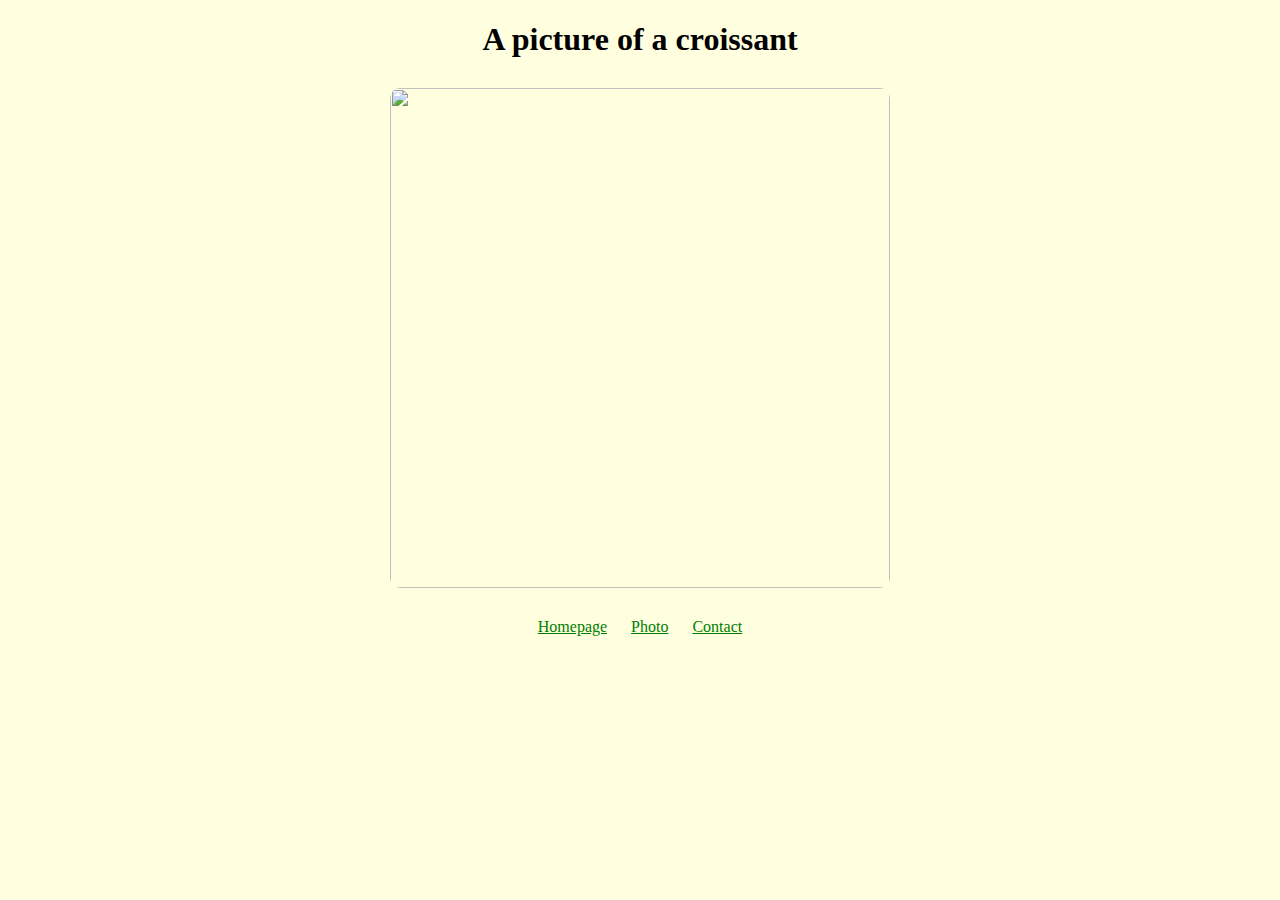
==== photo.html @ eaf4a083 "Added all the html and css" ====
<!DOCTYPE html>
<html lang="en">
  <head>
    <meta charset="UTF-8" />
    <meta name="viewport" content="width=device-width, initial-scale=1.0" />
    <title>Document</title>
    <link rel="stylesheet" href="css/styles.css" />
  </head>
  <body>
    <h1>A picture of a croissant</h1>
    </p>
    <img class="croissant" src="https://www.theflavorbender.com/wp-content/uploads/2020/05/French-Croissants-2522-1025x1536.jpg">
    <footer>
     <a href="index.html">Homepage</a>
    <a href="photo.html">Photo</a>
    <a href="contact.html">Contact</a>
    </footer>
  </body>
</html>
---- css/styles.css ----
h1 {
  text-align: center;
}
p {
  text-align: center;
}

img {
  width: 500px;
  height: 500px;
}
footer {
  text-align: center;
}
footer a {
  margin: 0 10px;
  color: green;
}
.croissant {
  max-width: 100%;
  border-radius: 10px;
  display: block;
  margin: 30px auto;
}
body {
  background-color: lightyellow;
}
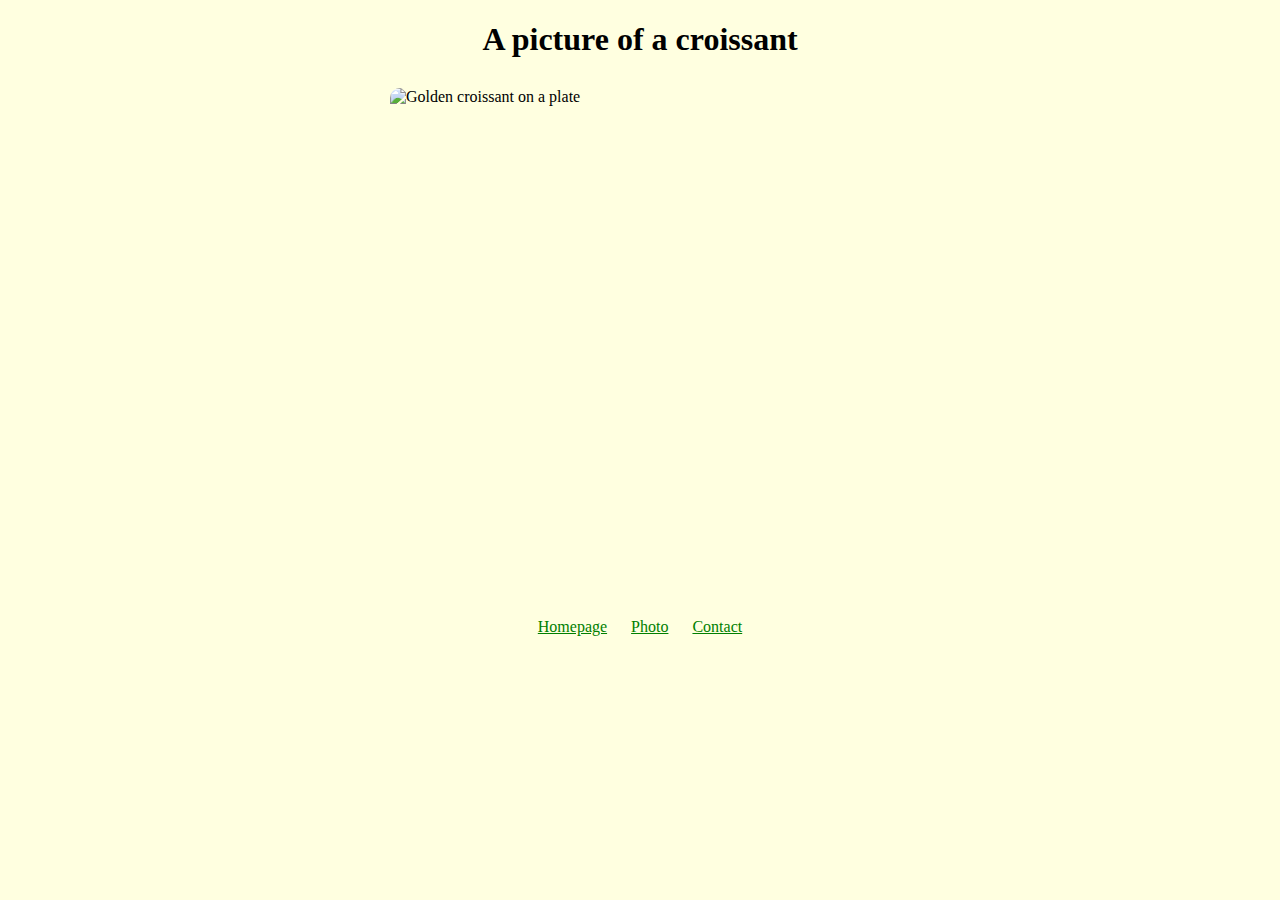
==== commit af84f161: "Made the website SEO friendly" ====
--- a/photo.html
+++ b/photo.html
@@ -9,7 +9,7 @@
   <body>
     <h1>A picture of a croissant</h1>
     </p>
-    <img class="croissant" src="https://www.theflavorbender.com/wp-content/uploads/2020/05/French-Croissants-2522-1025x1536.jpg">
+    <img class="croissant" src="https://www.theflavorbender.com/wp-content/uploads/2020/05/French-Croissants-2522-1025x1536.jpg" alt="Golden croissant on a plate" />
     <footer>
      <a href="index.html">Homepage</a>
     <a href="photo.html">Photo</a>
